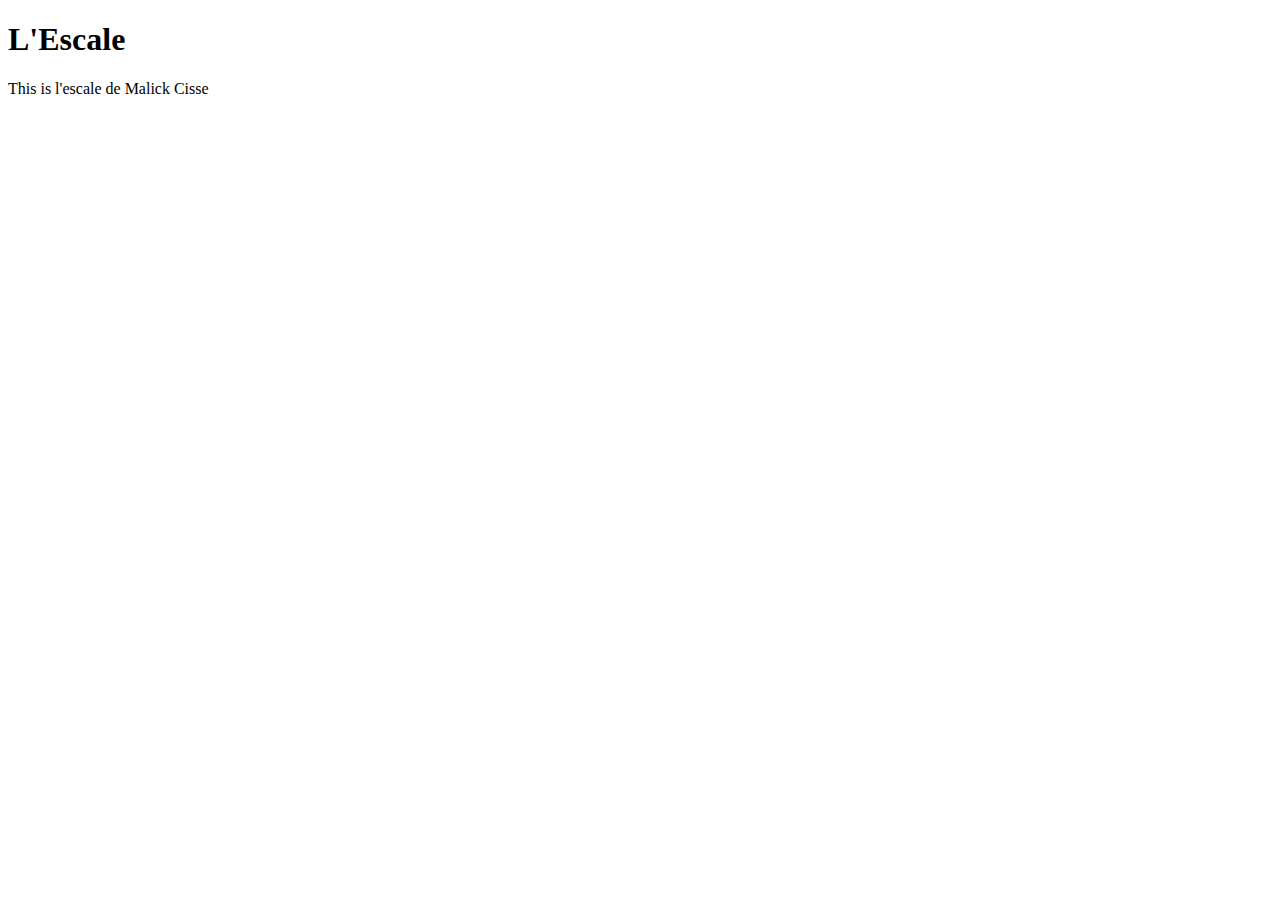
==== unit_1/index.html @ 3f413119 "syncing my new repository!" ====
<!DOCTYPE html>
<html>
<head>
	<title>L'Escale</title>
	<link rel="stylesheet" type="text/css" href="css/style.css">
</head>
<body>
<h1>L'Escale</h1>
<p>This is l'escale de Malick Cisse</p>
</body>
</html>
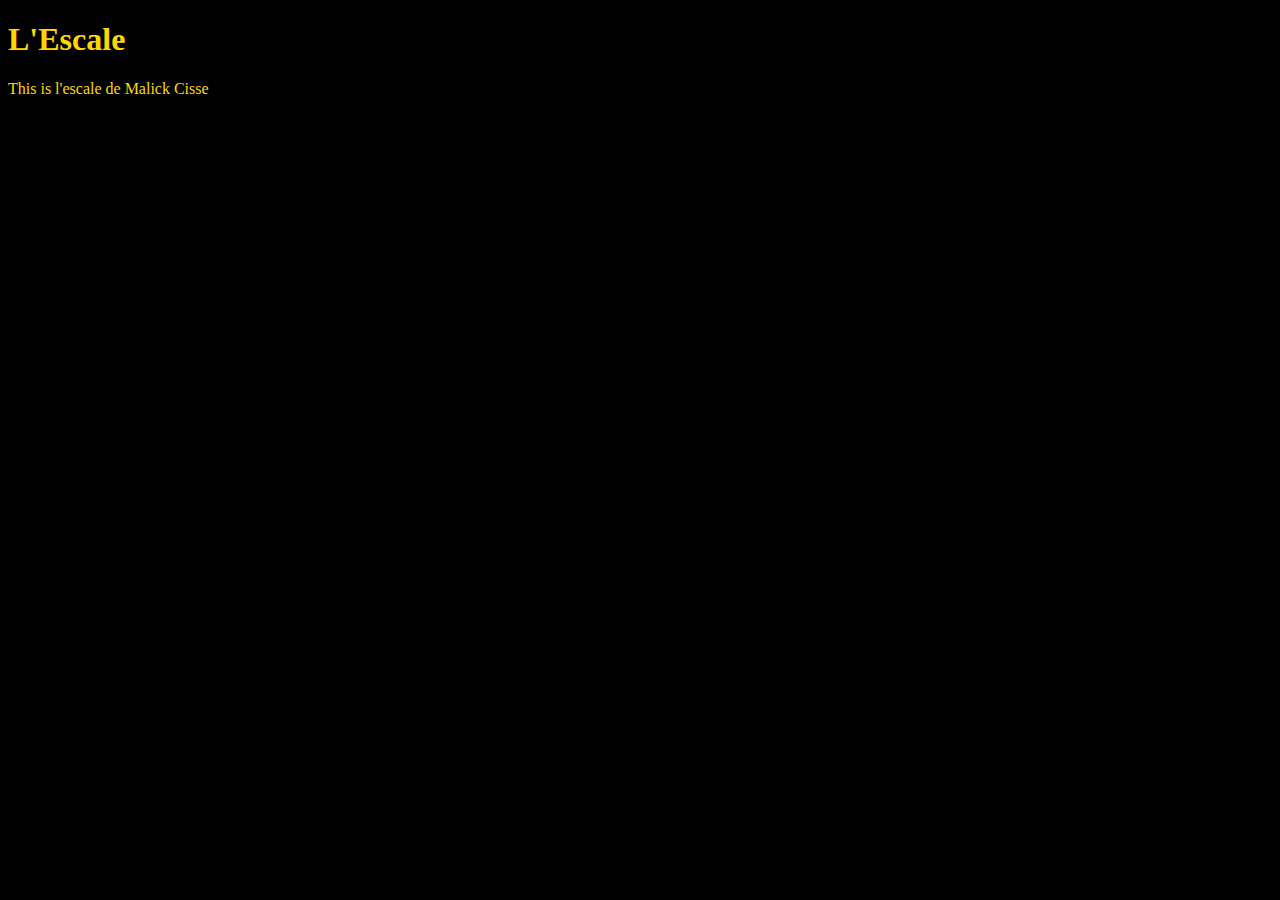
==== commit 9768287c: "folder name update to fix colors" ====
--- a/unit_1/index.html
+++ b/unit_1/index.html
@@ -2,7 +2,7 @@
 <html>
 <head>
 	<title>L'Escale</title>
-	<link rel="stylesheet" type="text/css" href="css/style.css">
+	<link rel="stylesheet" type="text/css" href="CSS/style.css">
 </head>
 <body>
 <h1>L'Escale</h1>
--- a/unit_1/CSS/style.css
+++ b/unit_1/CSS/style.css
@@ -0,0 +1,5 @@
+body { background-color: black; 
+}
+
+h1, p { color: gold; 
+}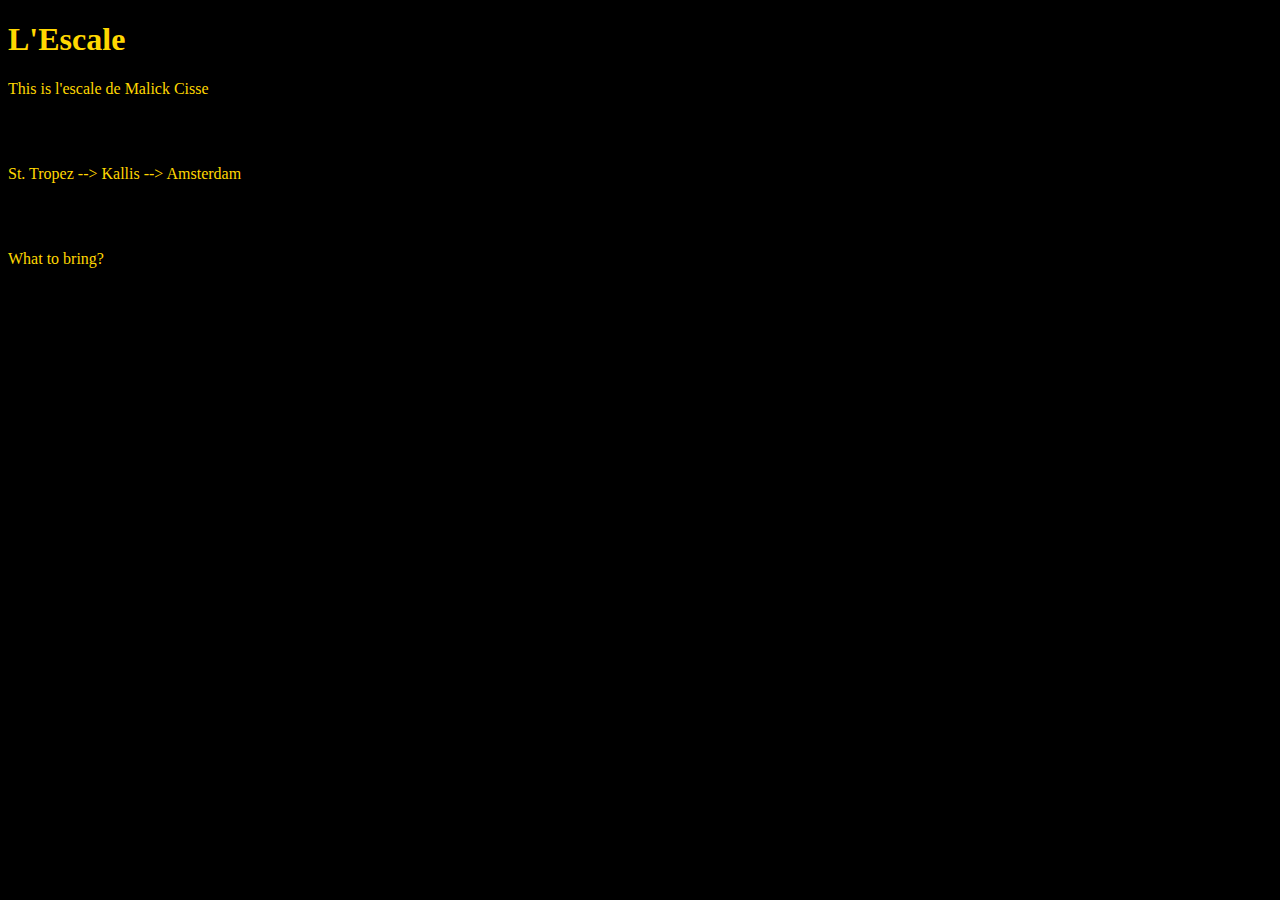
==== commit 797105f0: "More Content" ====
--- a/unit_1/index.html
+++ b/unit_1/index.html
@@ -7,5 +7,10 @@
 <body>
 <h1>L'Escale</h1>
 <p>This is l'escale de Malick Cisse</p>
+<h2>Itinerary</h2>
+<p>St. Tropez --> Kallis --> Amsterdam </p>
+<h2>Travel Gear</h2>
+<p>What to bring?</p>
+<h2>Travel Photos</h2>
 </body>
 </html>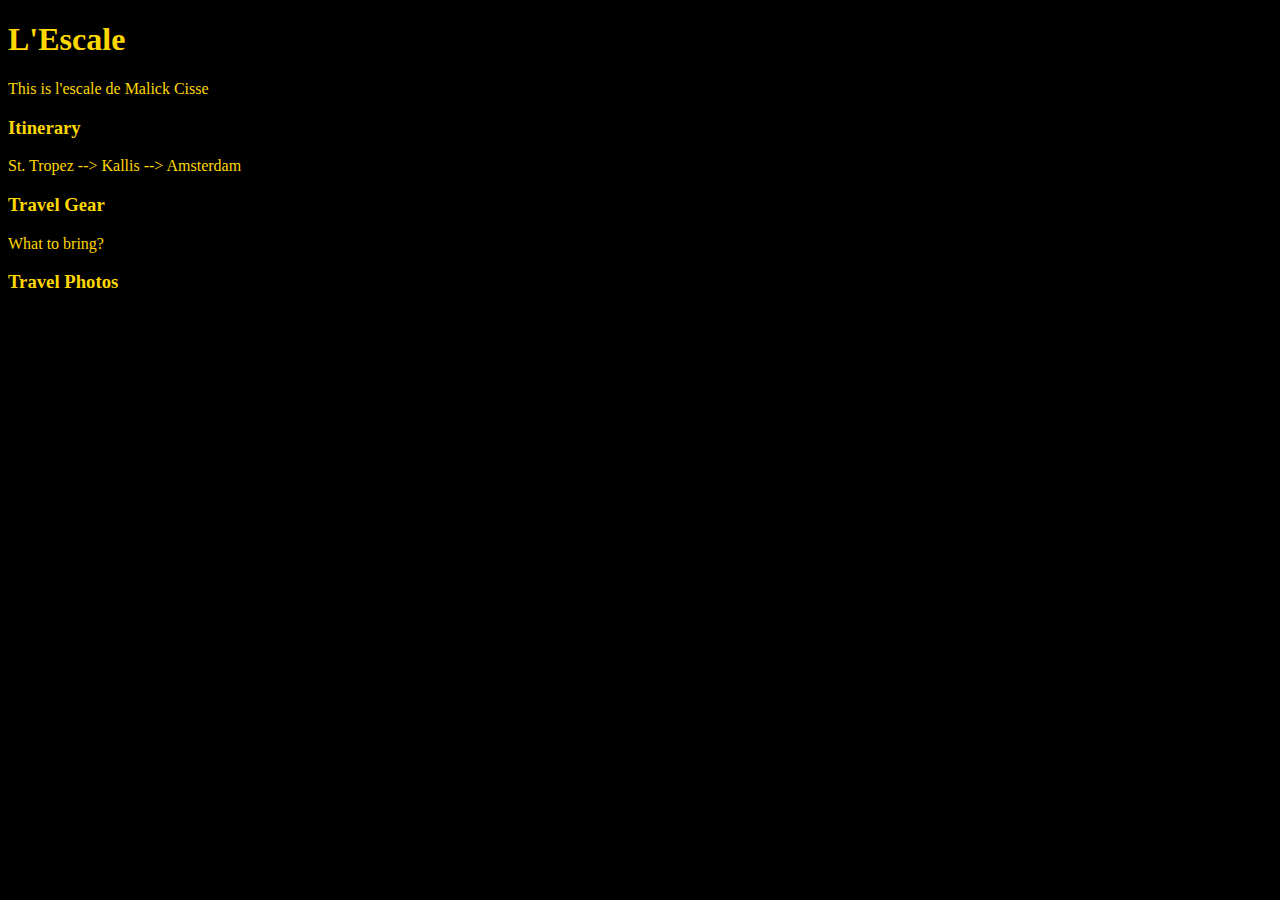
==== commit 0bac499e: "Formatting updates to the additional copy" ====
--- a/unit_1/index.html
+++ b/unit_1/index.html
@@ -7,10 +7,10 @@
 <body>
 <h1>L'Escale</h1>
 <p>This is l'escale de Malick Cisse</p>
-<h2>Itinerary</h2>
+<h3>Itinerary</h3>
 <p>St. Tropez --> Kallis --> Amsterdam </p>
-<h2>Travel Gear</h2>
+<h3>Travel Gear</h3>
 <p>What to bring?</p>
-<h2>Travel Photos</h2>
+<h3>Travel Photos</h3>
 </body>
 </html>--- a/unit_1/CSS/style.css
+++ b/unit_1/CSS/style.css
@@ -1,5 +1,5 @@
 body { background-color: black; 
 }
 
-h1, p { color: gold; 
+h1, h2, h3, p { color: gold; 
 }